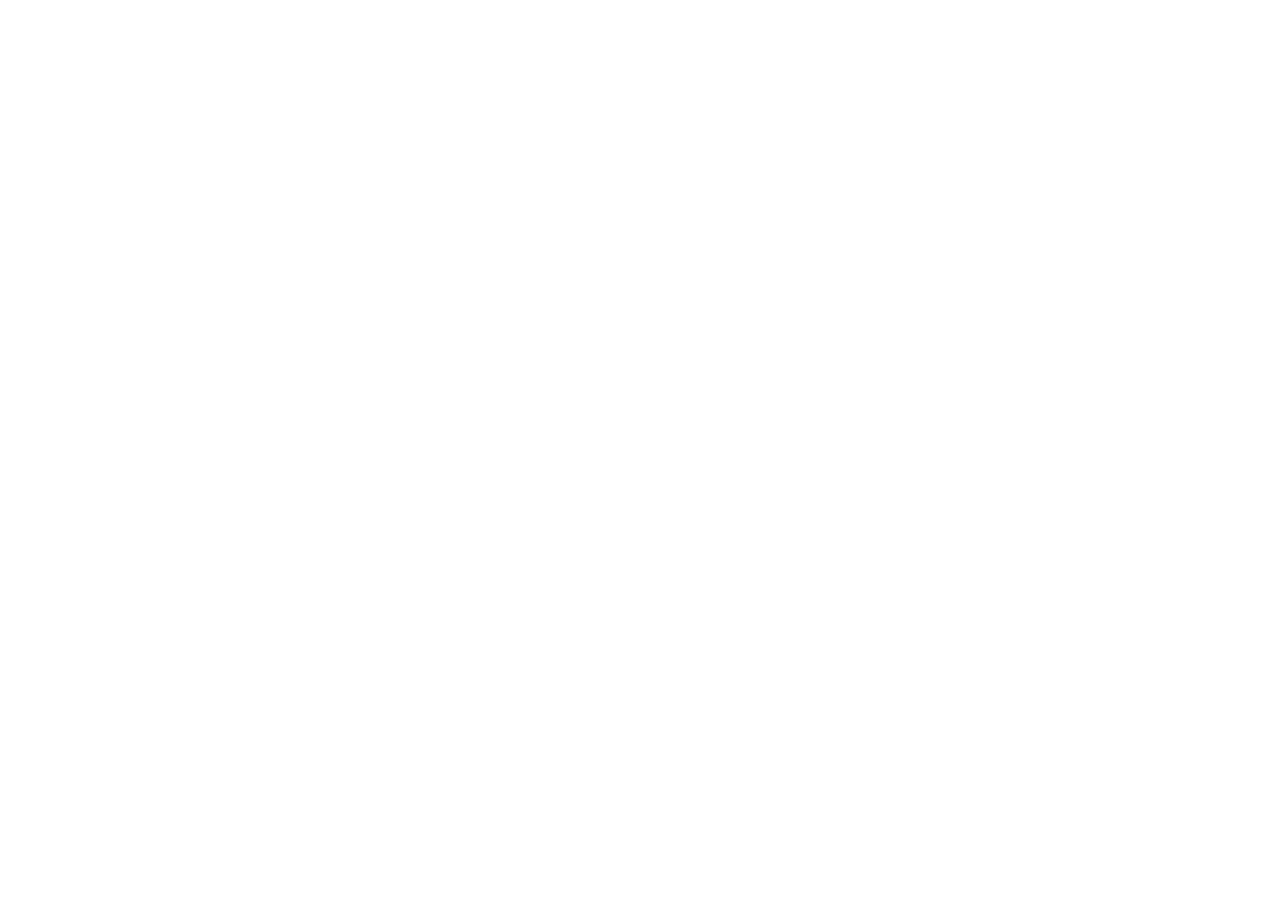
==== src/index.html @ b4bc952e "a" ====
<!DOCTYPE html>
<html lang="en">
<head>
    <meta charset="UTF-8">
    <meta name="viewport" content="width=device-width, initial-scale=1.0">
    <title>To-do</title>
    <link rel="stylesheet" href="./styles/style.css" />
</head>
<body>
    <div id="app"></div>
    <script type="module" src="./scripts/app.js"></script>
    
</body>
</html>
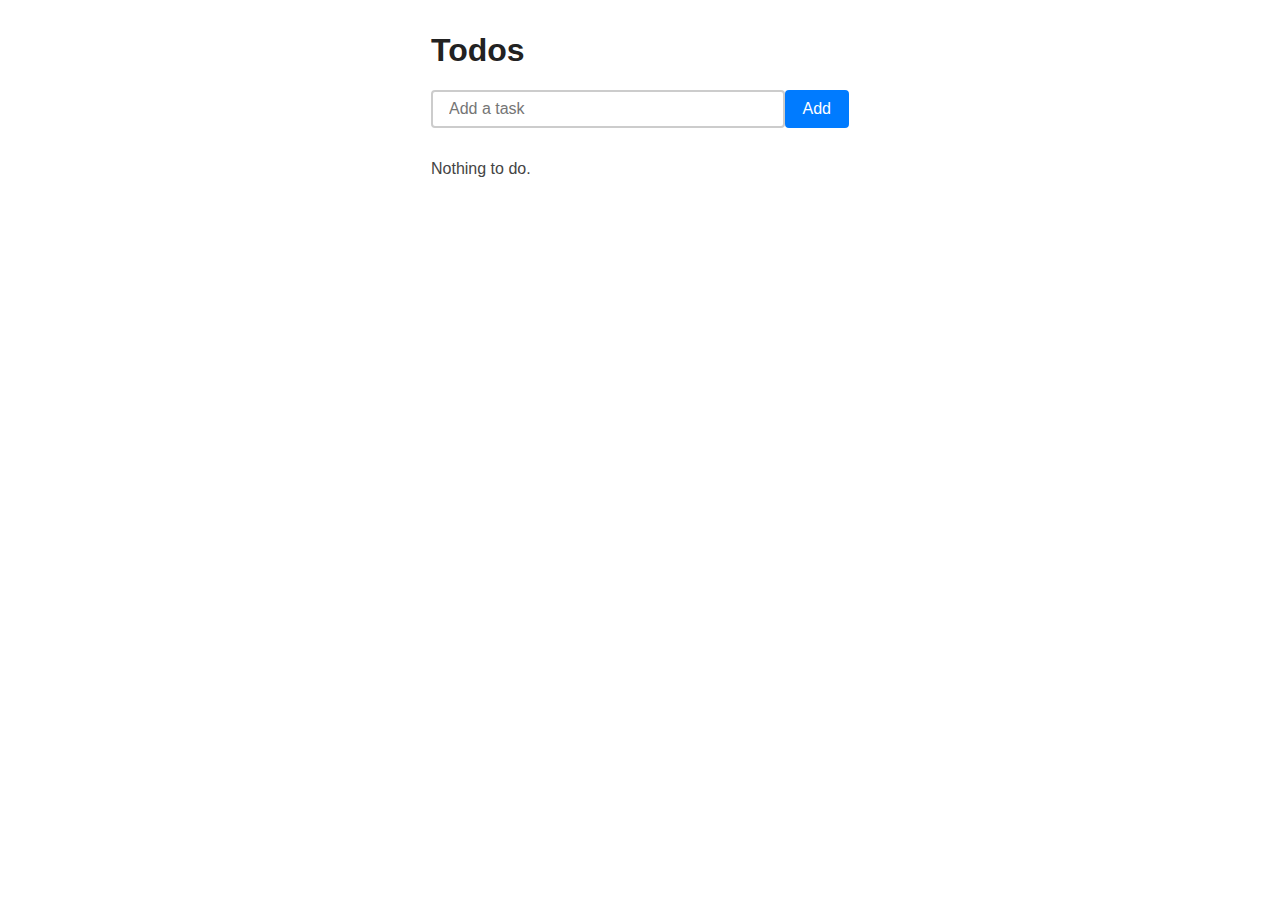
==== commit e33fc1e0: "a" ====
--- a/src/index.html
+++ b/src/index.html
@@ -1,14 +1,14 @@
 <!DOCTYPE html>
 <html lang="en">
-<head>
-    <meta charset="UTF-8">
-    <meta name="viewport" content="width=device-width, initial-scale=1.0">
-    <title>To-do</title>
+  <head>
+    <meta charset="UTF-8" />
+    <meta name="viewport" content="width=device-width, initial-scale=1.0" />
+    <meta http-equiv="X-UA-Compatible" content="ie=edge" />
+    <title>Todo App</title>
     <link rel="stylesheet" href="./styles/style.css" />
-</head>
-<body>
+  </head>
+  <body>
     <div id="app"></div>
     <script type="module" src="./scripts/app.js"></script>
-    
-</body>
+  </body>
 </html>--- a/src/styles/style.css
+++ b/src/styles/style.css
@@ -0,0 +1,90 @@
+*,
+*::before,
+*::after {
+    box-sizing: border-box;
+}
+
+html {
+    font-family: sans-serif;
+    font-size: 1rem;
+    color: #444;
+}
+
+#app {
+    max-width: 450px;
+    margin: 2rem auto;
+    padding: 0 1rem;
+}
+
+form {
+    display: flex;
+    margin-bottom: 2rem;
+}
+
+[type='text'],
+button {
+    display: inline-block;
+    -webkit-appearance: none;
+    padding: 0.5rem 1rem;
+    font-size: 1rem;
+    border: 2px solid #ccc;
+    border-radius: 4px;
+}
+
+button {
+    cursor: pointer;
+    background: #007bff;
+    color: white;
+    border: 2px solid #007bff;
+    margin: 0 0.5 rem;
+}
+
+[type='text'] {
+    width: 100%;
+}
+
+[type='text']:active,
+[type='text']:focus {
+    outline: 0;
+    border: 2px solid #007bff;
+}
+
+[type='checkbox'] {
+    margin-right: 1rem;
+    font-size: 2rem;
+}
+
+h1 {
+    color: #222;
+}
+
+ul {
+    padding: 0;
+}
+
+li {
+    display: flex;
+    align-items: center;
+    padding: 1rem;
+    margin-bottom: 1rem;
+    background: #f4f4f4;
+    border-radius: 4px;
+}
+
+li span {
+    display: inline-block;
+    padding: 0.5rem;
+    width: 250px;
+    border-radius: 4px;
+    border: 2px solid transparent;
+}
+
+li span:hover {
+    background: rgba(179, 215, 255, 0.52);
+}
+
+li span:focus {
+    outline: 0;
+    border: 2px solid #007bff;
+    background: rgba(179, 207, 255, 0.52);
+}